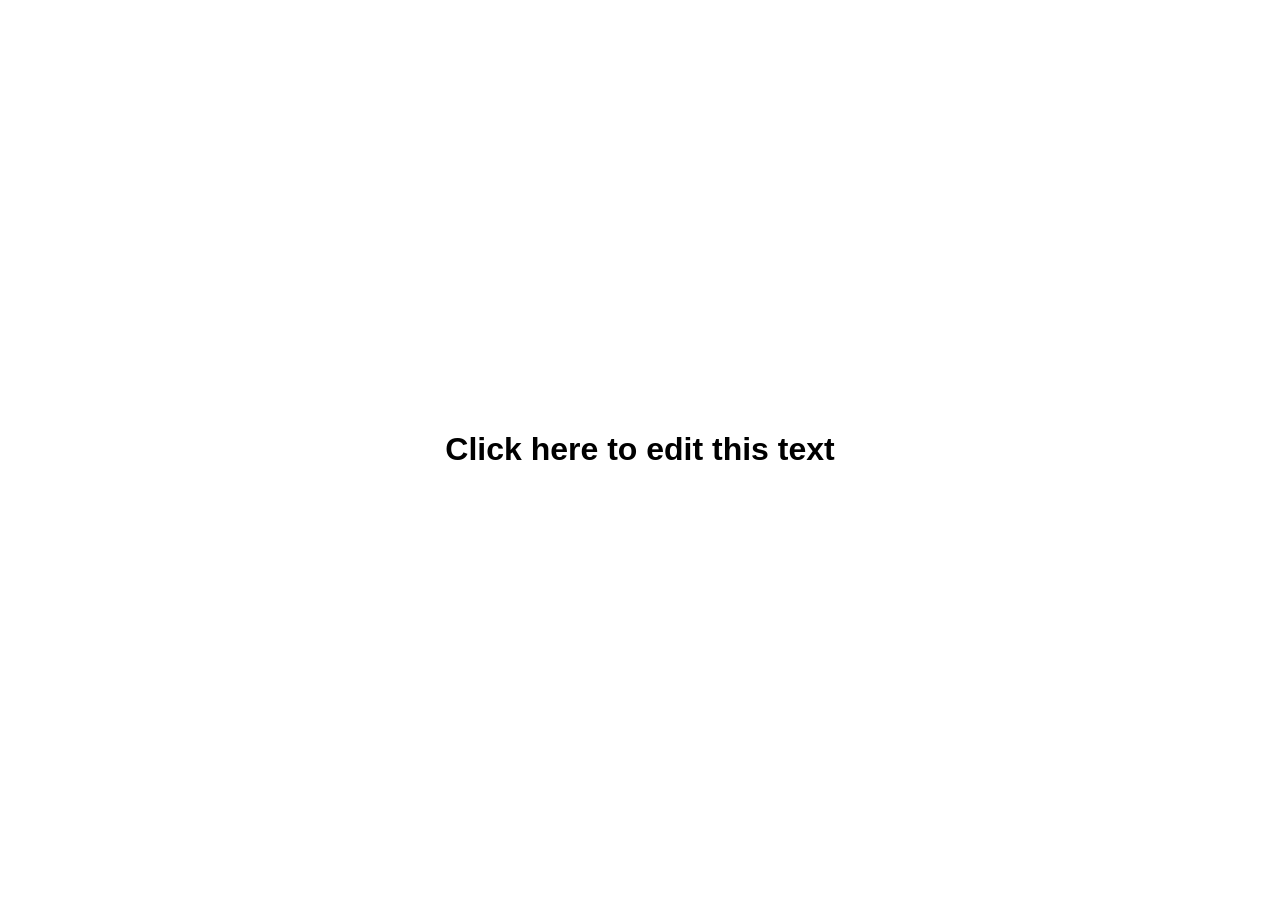
==== index.html @ 6ffa8a8a "Add editable HTML page with styled heading" ====
<!DOCTYPE html>
<html lang="en">
<head>
  <meta charset="UTF-8">
  <meta name="viewport" content="width=device-width, initial-scale=1">
  <title>Editable Heading</title>
  <style>
    html, body {
      height: 100%;
      margin: 0;
    }
    body {
      display: flex;
      align-items: center;      /* vertical center */
      justify-content: center;  /* horizontal center */
      font-family: Arial, sans-serif;
    }
    h1 {
      outline: none;
      padding: 10px 20px;
      border-bottom: 2px dashed transparent;
    }
    h1:focus {
      border-bottom-color: #999;
    }
  </style>
</head>
<body>
  <h1 contenteditable="true">Click here to edit this text</h1>
</body>
</html>
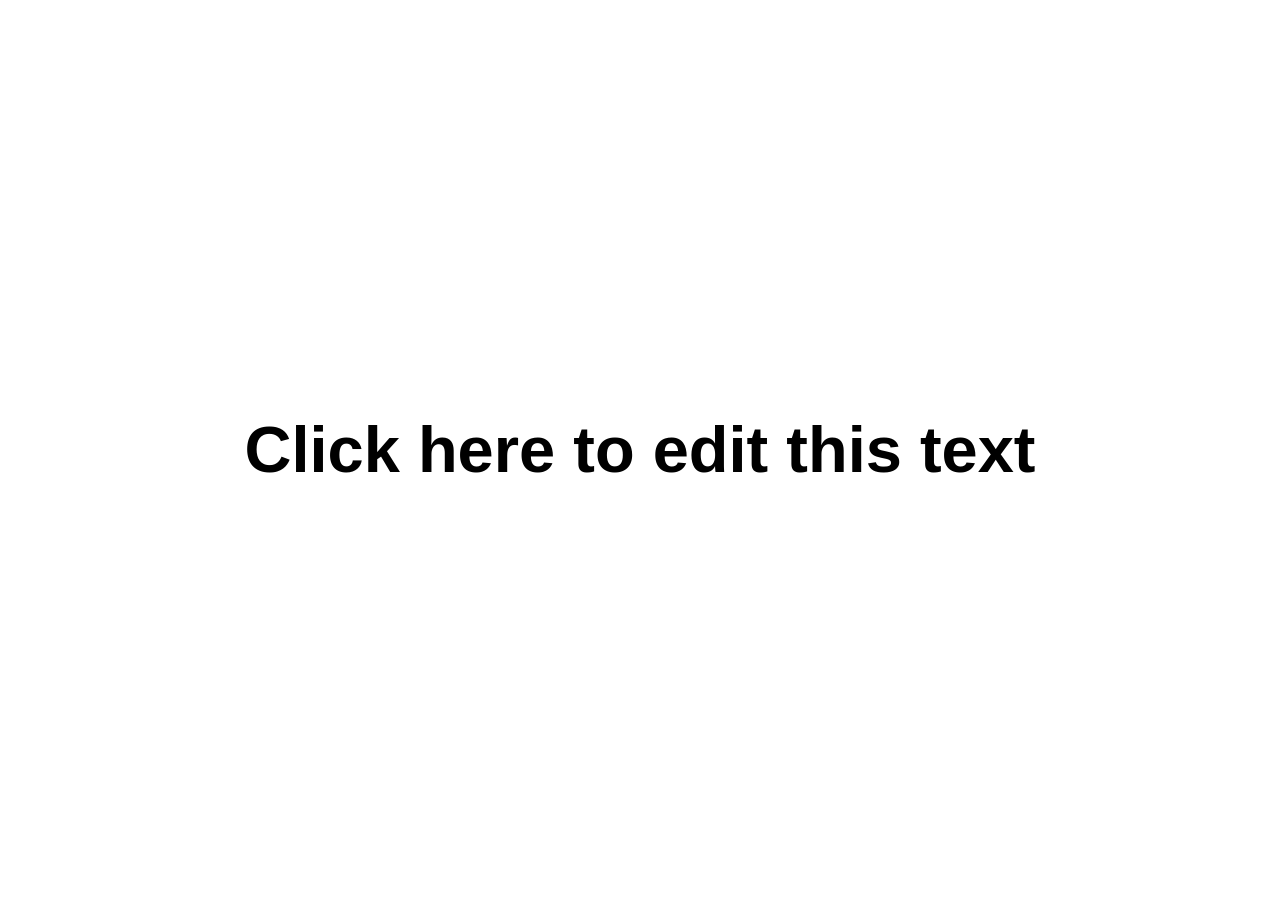
==== commit 507e46fb: "new font size Change h1 padding to font size for better styling." ====
--- a/index.html
+++ b/index.html
@@ -17,7 +17,7 @@
     }
     h1 {
       outline: none;
-      padding: 10px 20px;
+      font-size:65px;
       border-bottom: 2px dashed transparent;
     }
     h1:focus {
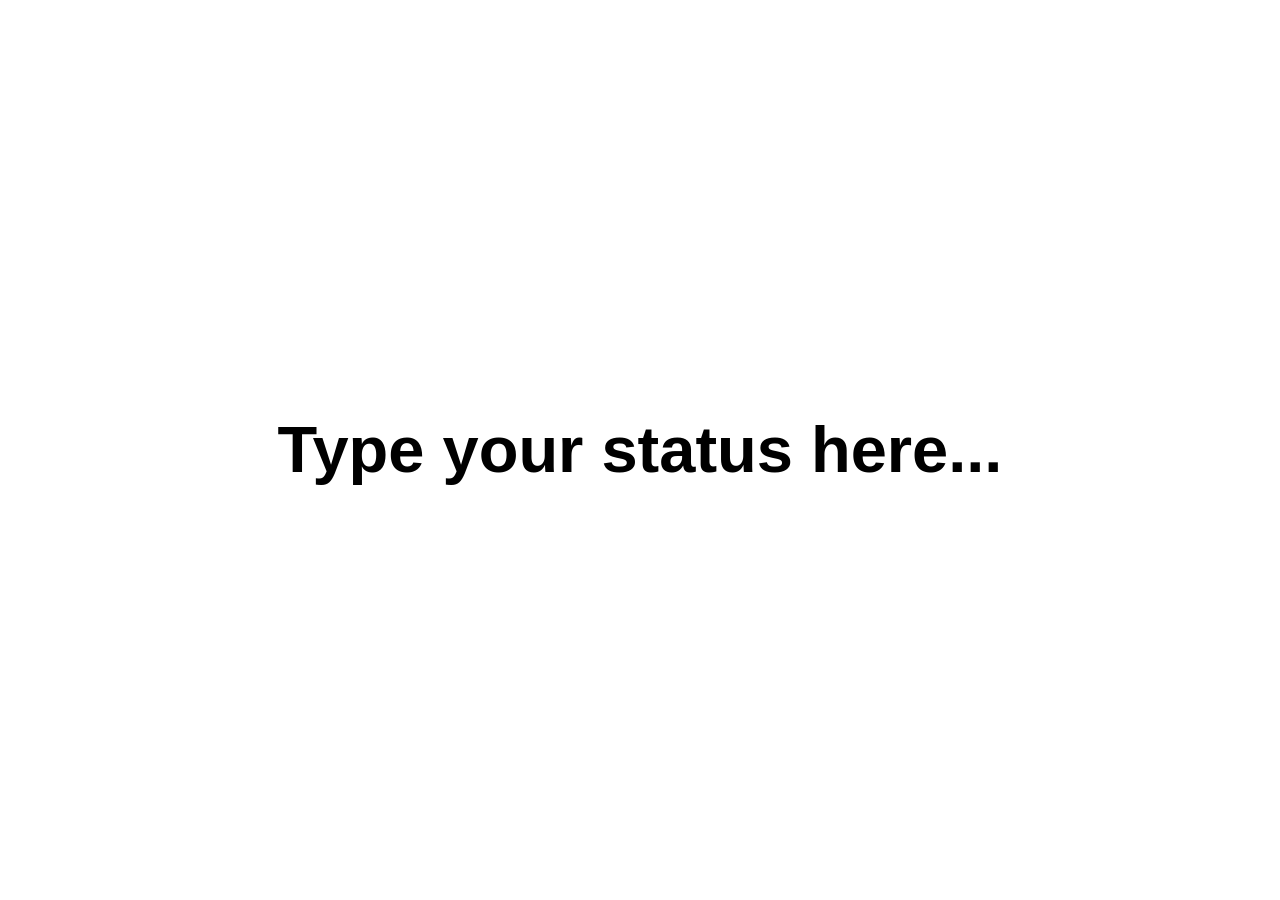
==== commit 11df65c9: "Change editable header text to prompt user input" ====
--- a/index.html
+++ b/index.html
@@ -26,6 +26,6 @@
   </style>
 </head>
 <body>
-  <h1 contenteditable="true">Click here to edit this text</h1>
+  <h1 contenteditable="true">Type your status here...</h1>
 </body>
 </html>
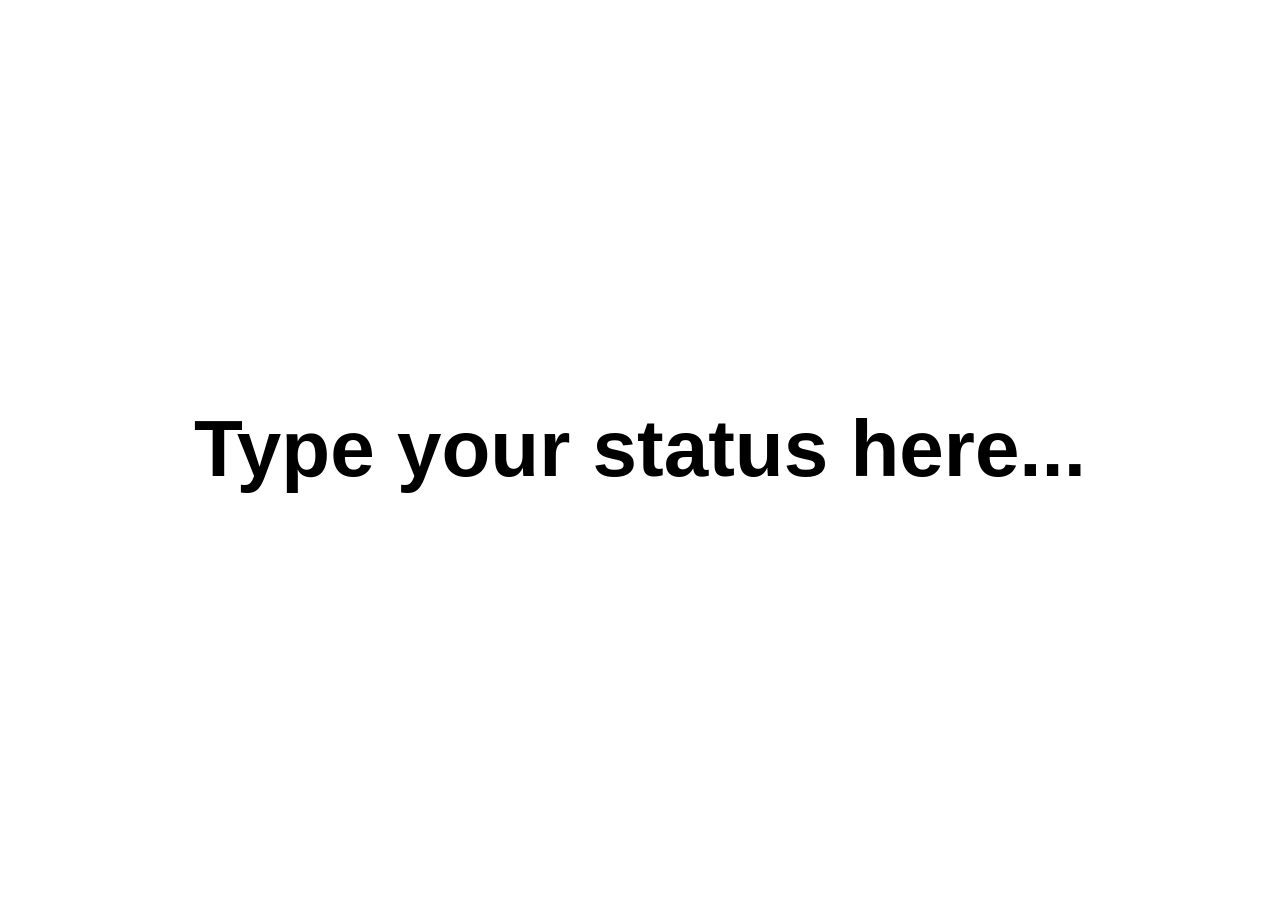
==== commit 8e8b8a7d: "Increase h1 font size from 65px to 80px" ====
--- a/index.html
+++ b/index.html
@@ -17,7 +17,7 @@
     }
     h1 {
       outline: none;
-      font-size:65px;
+      font-size:80px;
       border-bottom: 2px dashed transparent;
     }
     h1:focus {
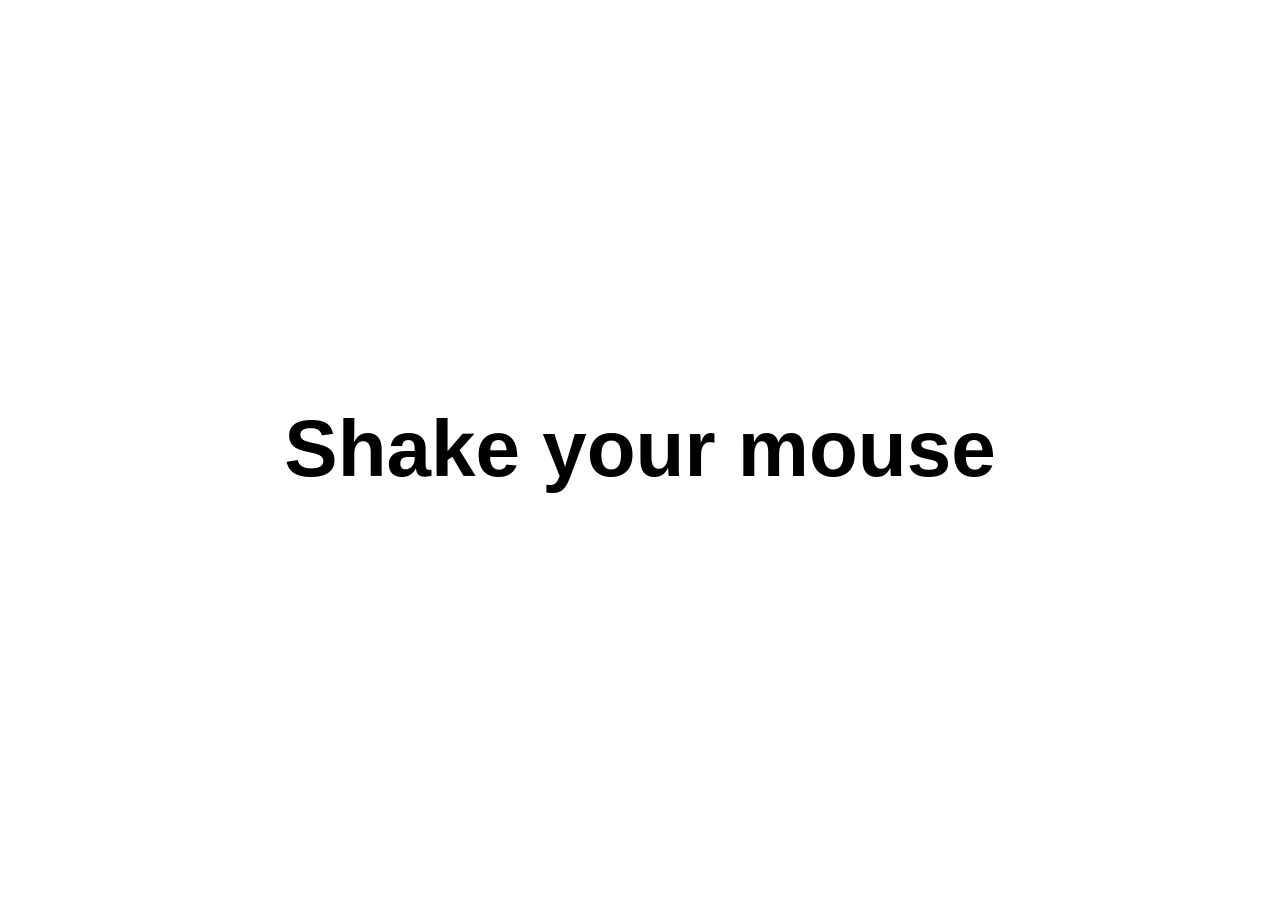
==== commit 4d550b28: "Add mouse shake event to change title text" ====
--- a/index.html
+++ b/index.html
@@ -26,6 +26,50 @@
   </style>
 </head>
 <body>
-  <h1 contenteditable="true">Type your status here...</h1>
+
+  <h1 id="title">Shake your mouse</h1>
+
+  <script>
+    const title = document.getElementById('title');
+    const texts = ['Tea Break', 'Lunch', 'Meeting', 'Others'];
+    let index = 0;
+
+    let lastX = null;
+    let lastDir = 0;
+    let reversals = [];
+    let cooldownUntil = 0;
+
+    const MIN_MOVE = 5;       // minimum px movement to count
+    const WINDOW_MS = 600;    // time window for shake
+    const MIN_REVERSALS = 4;  // direction changes needed
+    const COOLDOWN_MS = 800;  // gap between two text changes
+
+    document.addEventListener('mousemove', (e) => {
+      const now = Date.now();
+      if (now < cooldownUntil) { lastX = e.clientX; return; }
+      if (lastX === null) { lastX = e.clientX; return; }
+
+      const dx = e.clientX - lastX;
+      if (Math.abs(dx) < MIN_MOVE) return;
+
+      const dir = dx > 0 ? 1 : -1;
+      if (lastDir !== 0 && dir !== lastDir) {
+        reversals.push(now);
+      }
+      lastDir = dir;
+      lastX = e.clientX;
+
+      reversals = reversals.filter(t => now - t < WINDOW_MS);
+
+      if (reversals.length >= MIN_REVERSALS) {
+        title.textContent = texts[index];
+        index = (index + 1) % texts.length;   // next time next text, loops back after "Others"
+
+        reversals = [];
+        lastDir = 0;
+        cooldownUntil = now + COOLDOWN_MS;
+      }
+    });
+  </script>
 </body>
 </html>
